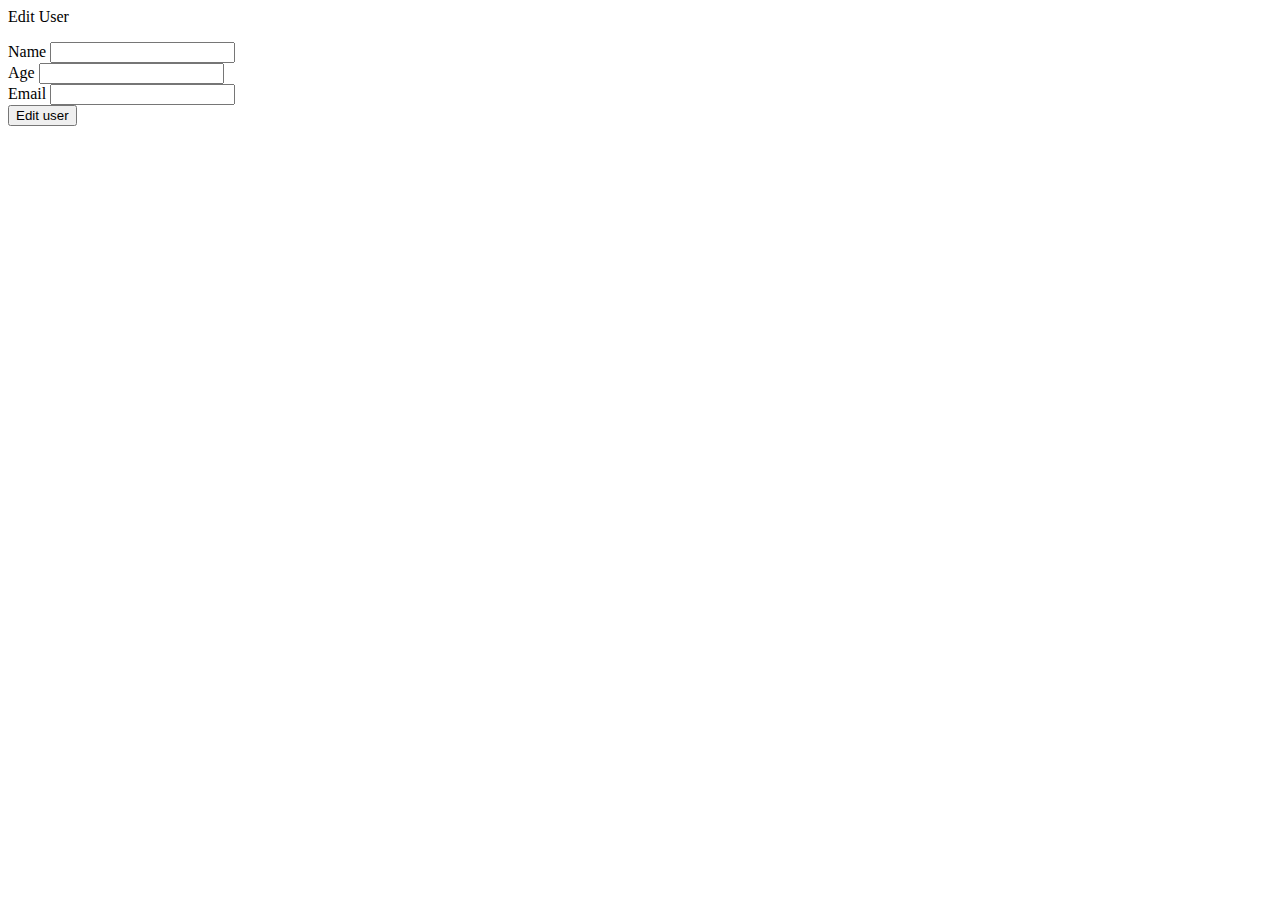
==== src/main/resources/templates/edit-user-form.html @ 503c39d7 "Initial commit" ====
<!DOCTYPE html>
<html lang="en" xmlns:th="http://www.thymeleaf.org">
<head>
    <meta charset="UTF-8">
    <title>Edit User</title>
</head>
<body>
Edit User
<p></p>
<form th:method="PATCH" th:action="@{/users/{id}(id=${user.getId()})}">
    <label for="name">Name</label>
    <input name="name" type="text" id="name">

    <br>
    <label for="age">Age</label>
    <input name="age" type="text" id="age">

    <br>
    <label for="email">Email</label>
    <input name="email" type="text" id="email">

    <br>
    <button type="submit">Edit user</button>
</form>
</body>
</html>
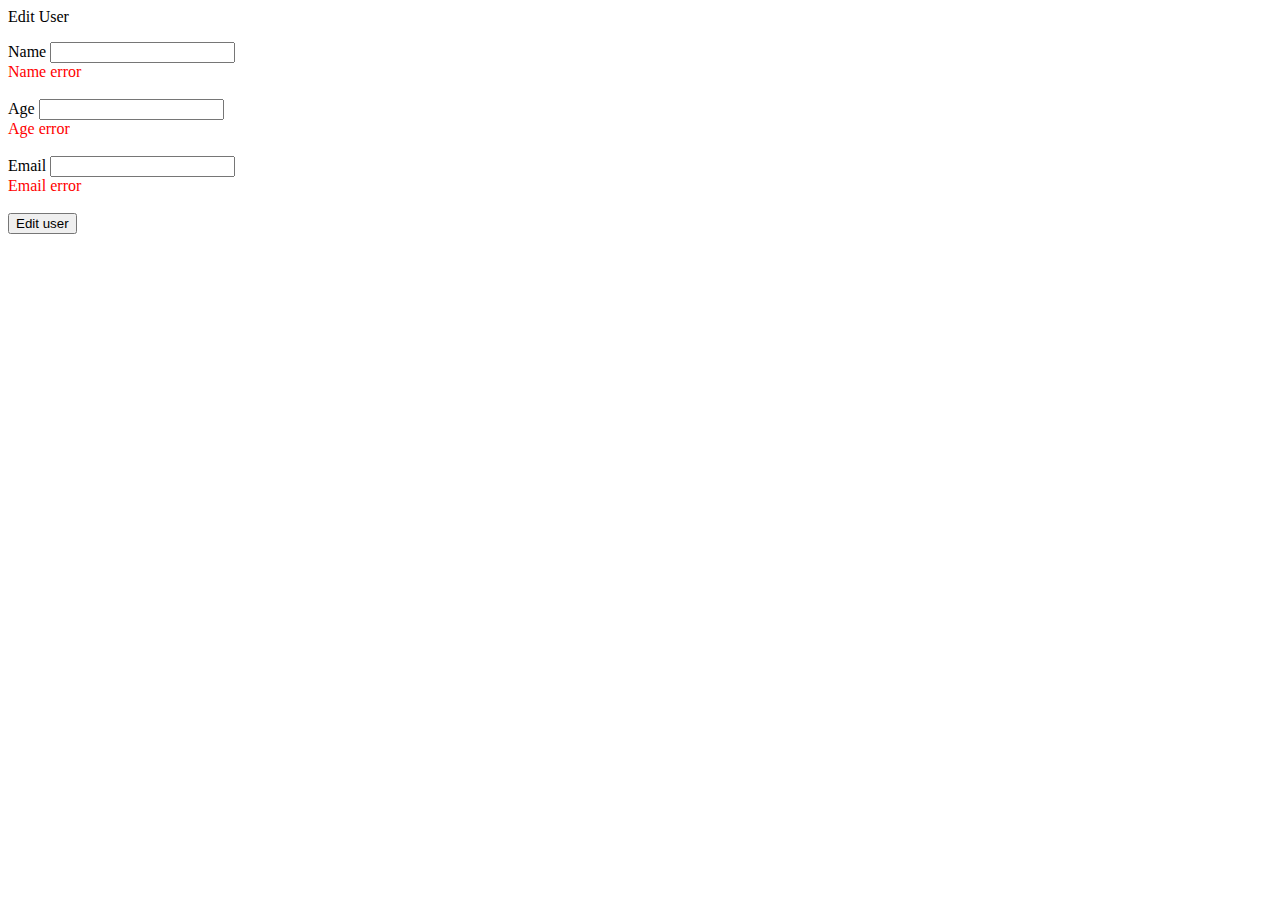
==== commit 79094b84: "add validation" ====
--- a/src/main/resources/templates/edit-user-form.html
+++ b/src/main/resources/templates/edit-user-form.html
@@ -7,18 +7,18 @@
 <body>
 Edit User
 <p></p>
-<form th:method="PATCH" th:action="@{/users/{id}(id=${user.getId()})}">
+<form th:method="PATCH" th:action="@{/users/{id}(id=${user.getId()})}" th:object="${user}">
     <label for="name">Name</label>
     <input name="name" type="text" id="name">
-
+    <div style="color: red" th:if="${#fields.hasErrors('name')}" th:errors="*{name}">Name error</div>
     <br>
     <label for="age">Age</label>
     <input name="age" type="text" id="age">
-
+    <div style="color: red" th:if="${#fields.hasErrors('age')}" th:errors="*{age}">Age error</div>
     <br>
     <label for="email">Email</label>
     <input name="email" type="text" id="email">
-
+    <div style="color: red" th:if="${#fields.hasErrors('email')}" th:errors="*{email}">Email error</div>
     <br>
     <button type="submit">Edit user</button>
 </form>
